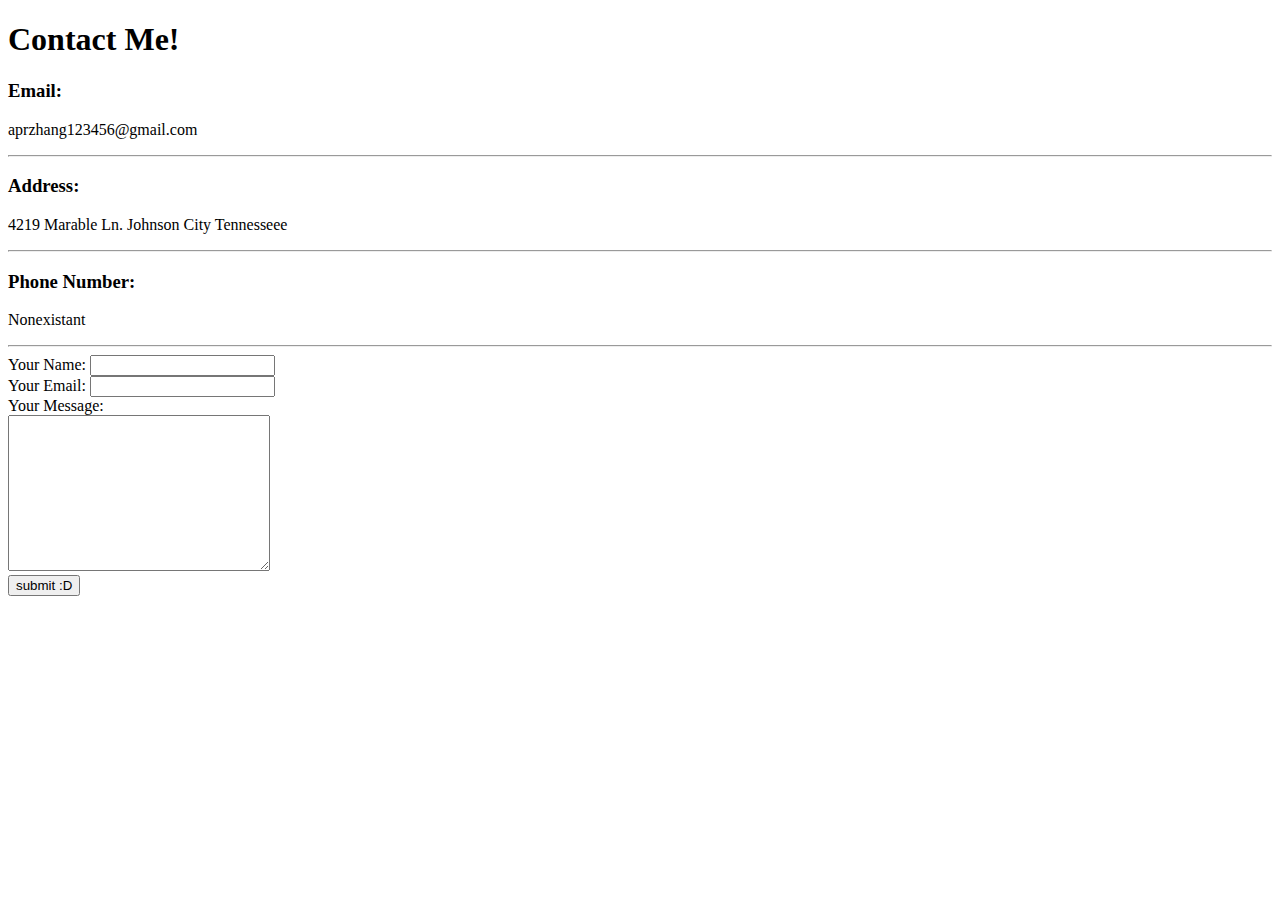
==== contactme.html @ 9e58e6a1 "initial commit" ====
<!DOCTYPE html>
<html lang="en" dir="ltr">

<head>
  <meta charset="utf-8">
  <title>Contact Me</title>
</head>

<body>
  <h1>Contact Me!</h1>
  <h3>Email:</h3>
  <p>aprzhang123456@gmail.com</p>
  <hr>
  <h3>Address:</h3>
  <p>4219 Marable Ln. Johnson City Tennesseee</p>
  <hr>
  <h3>Phone Number:</h3>
  <p>Nonexistant</p>
  <hr>
  <form class="" action="mailto:aprzhang123456@gmail.com" method="post" enctype="text/plain">
    <label>Your Name:</label>
    <input type="text" name="Your Name" value="">
    <br>
    <label>Your Email:</label>
    <input type="email" name="Your Email" value="">
    <br>
    <label> Your Message:</label>
    <br>
    <textarea name="Your Message" rows="10" cols="30"></textarea>
    <br>
    <input type="submit" name="" value="submit :D">
  </form>



</body>

</html>
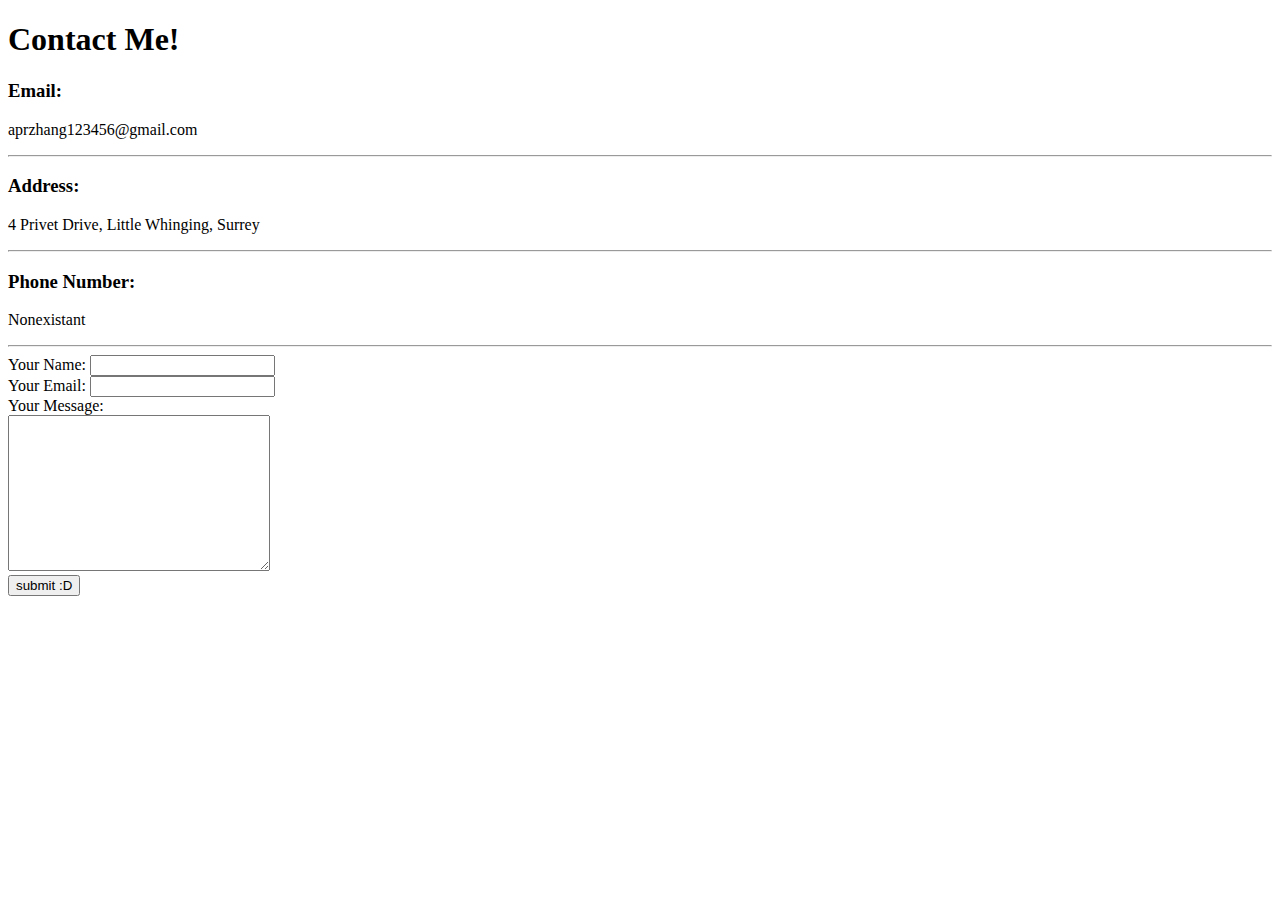
==== commit 2abb7668: "address-harry potter" ====
--- a/contactme.html
+++ b/contactme.html
@@ -12,7 +12,7 @@
   <p>aprzhang123456@gmail.com</p>
   <hr>
   <h3>Address:</h3>
-  <p>4219 Marable Ln. Johnson City Tennesseee</p>
+  <p>4 Privet Drive, Little Whinging, Surrey</p>
   <hr>
   <h3>Phone Number:</h3>
   <p>Nonexistant</p>
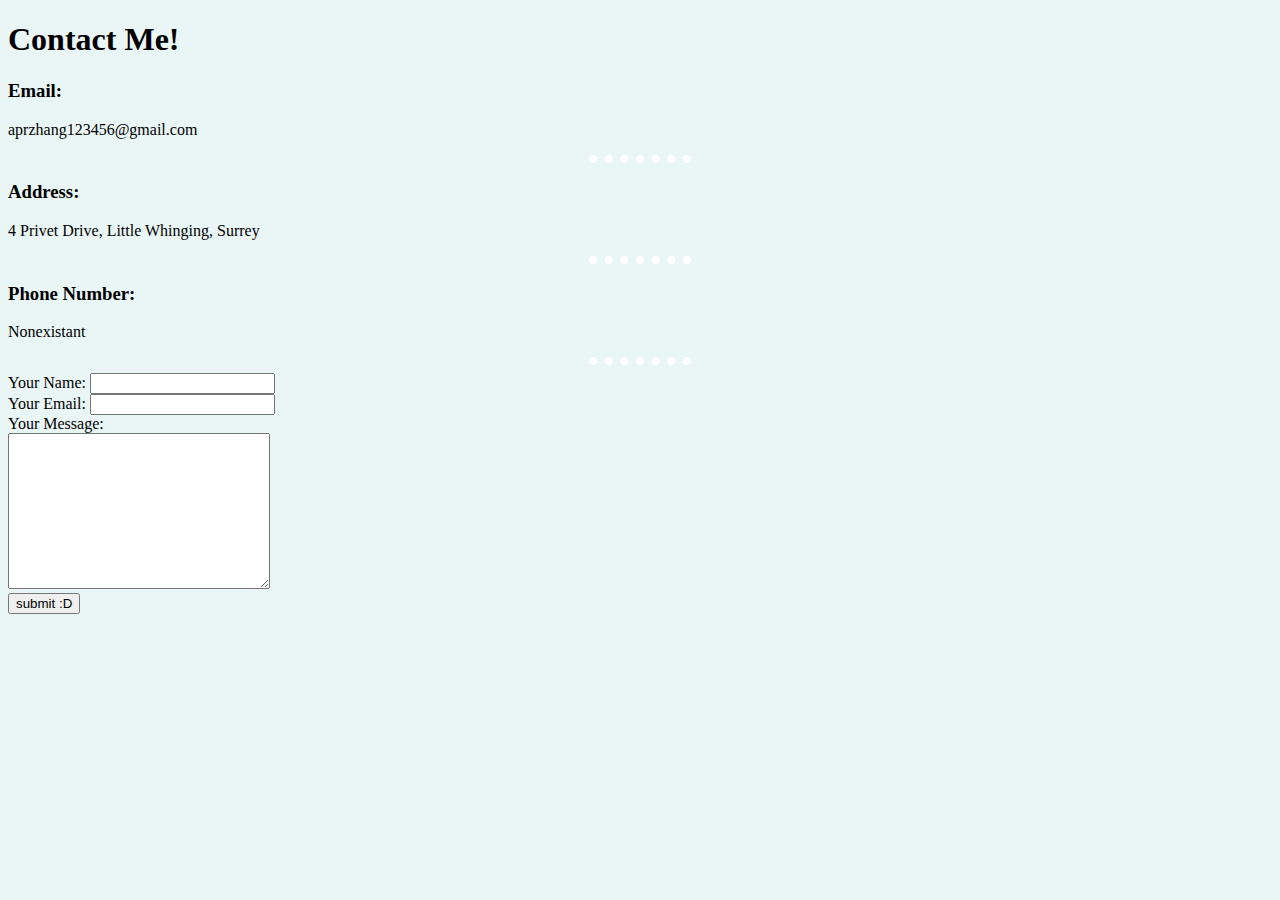
==== commit 4b1010d9: "link all css" ====
--- a/contactme.html
+++ b/contactme.html
@@ -4,6 +4,7 @@
 <head>
   <meta charset="utf-8">
   <title>Contact Me</title>
+  <link rel="stylesheet" href= "css/styles.css">
 </head>
 
 <body>
--- a/css/styles.css
+++ b/css/styles.css
@@ -0,0 +1,15 @@
+
+  body {
+    background-color: #EAF6F6;
+  }
+  hr {
+    border-style: dotted none none;
+    height: 0px;
+    border-color: white;
+    border-width: 8px;
+    width: 8%;
+  }
+
+  img {
+    height: 330px;
+  }
